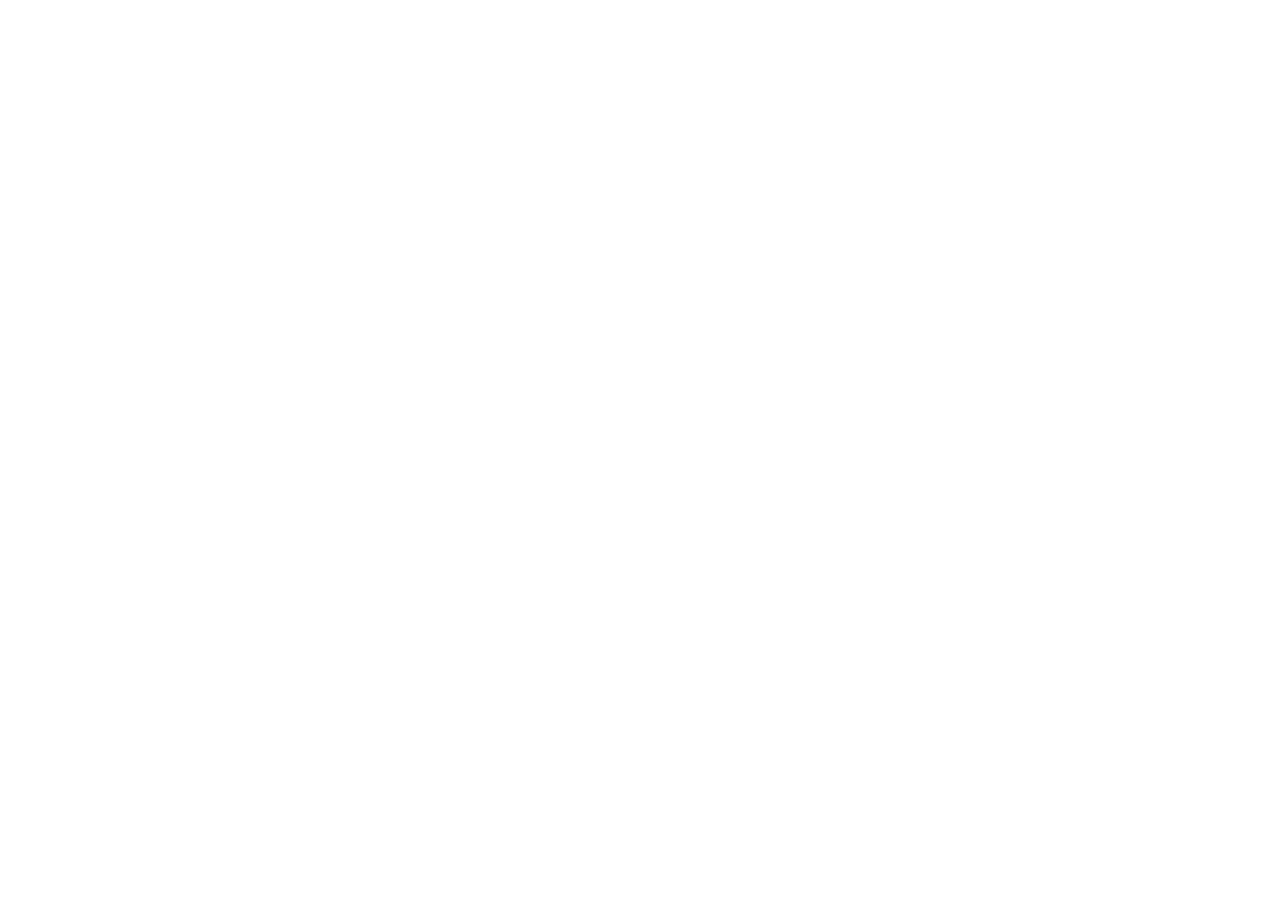
==== Joke-Fetcher/index.html @ 0dd8e023 "the joke fetcher - api project" ====
<!DOCTYPE html>
<html lang="en">
<head>
    <meta charset="UTF-8">
    <meta name="viewport" content="width=device-width, initial-scale=1.0">
    <link rel="stylesheet" type="text/css" href="index.css">
    <script src="index.js"></script>
    <title>Joke Fetcher/title>
</head>
<body>
    <div id="jokes">
        <p id="joke-text"> knock knock knock knock knock knock kncok who is there knock knock knock knock knock knock kncok who is there 
        knock knock knock knock knock knock kncok who is there knock knock knock knock knock knock kncok who is there 
        </p>
        <button onclick="newjoke()"> New Joke </button>
    </div>
    
</body>
</html>
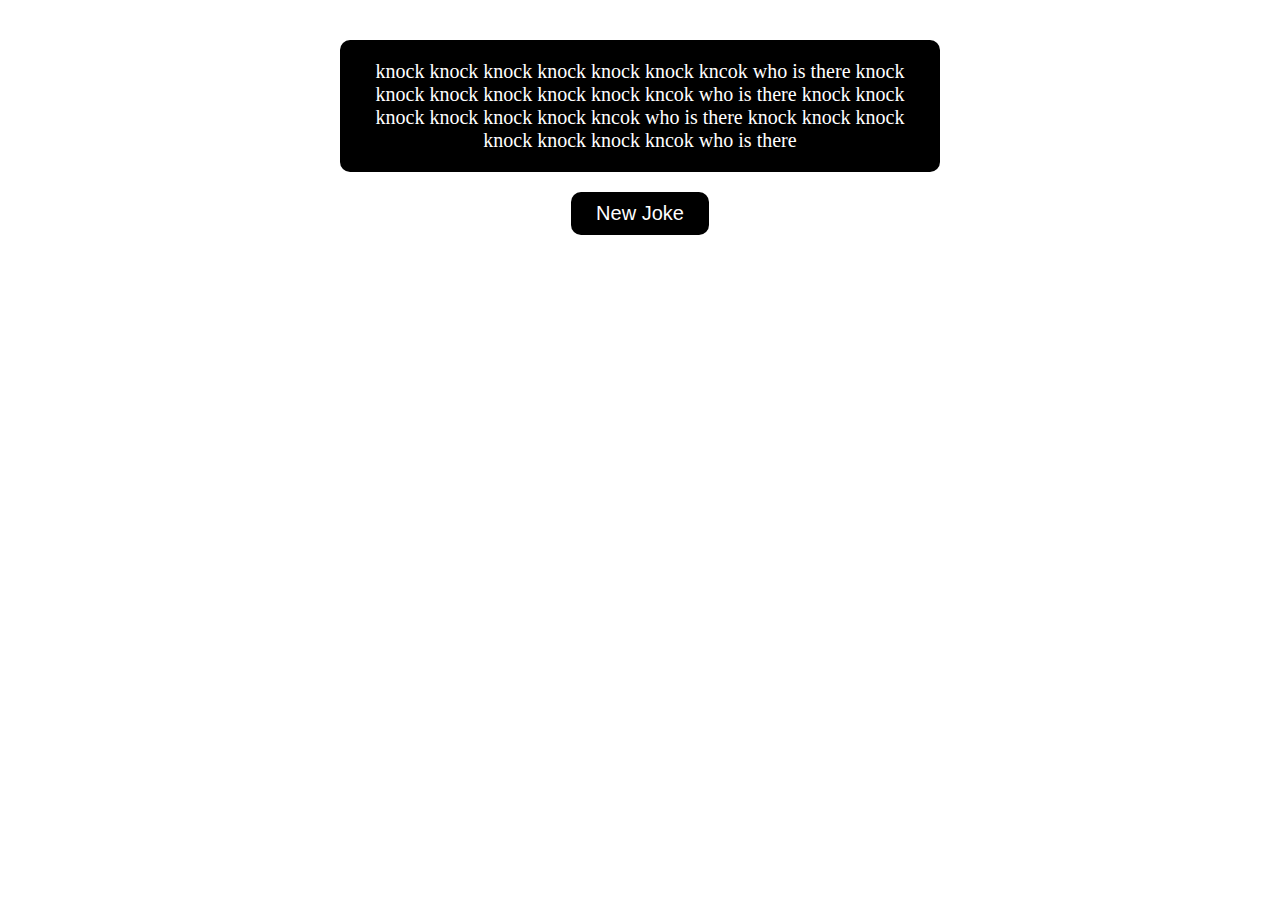
==== commit 035f8618: "html and css complete" ====
--- a/Joke-Fetcher/index.html
+++ b/Joke-Fetcher/index.html
@@ -5,7 +5,7 @@
     <meta name="viewport" content="width=device-width, initial-scale=1.0">
     <link rel="stylesheet" type="text/css" href="index.css">
     <script src="index.js"></script>
-    <title>Joke Fetcher/title>
+    <title>Joke Fetcher </title>
 </head>
 <body>
     <div id="jokes">
--- a/Joke-Fetcher/index.css
+++ b/Joke-Fetcher/index.css
@@ -0,0 +1,37 @@
+*{
+    margin: 0;
+    text-decoration: none;
+}
+#jokes{
+    display:flex;
+    flex-direction: column;
+    width: 600px ;
+    align-items: center;
+}
+body{
+    margin-top: 40px;
+    display:flex;
+    justify-content: center;
+}
+button{
+        font-size: 20px;
+        border: none;
+        padding: 10px 25px;
+        margin-top: 20px;
+        background-color: black;
+        color: white;
+        border-radius: 10px;
+}
+button:hover{
+    cursor: pointer;
+    margin-top: 18px;
+}
+p{
+    font-size: 20px;
+    text-align: center;
+    color: white;
+    background-color: black;
+    padding: 20px 20px;
+    border-radius: 10px;
+
+}